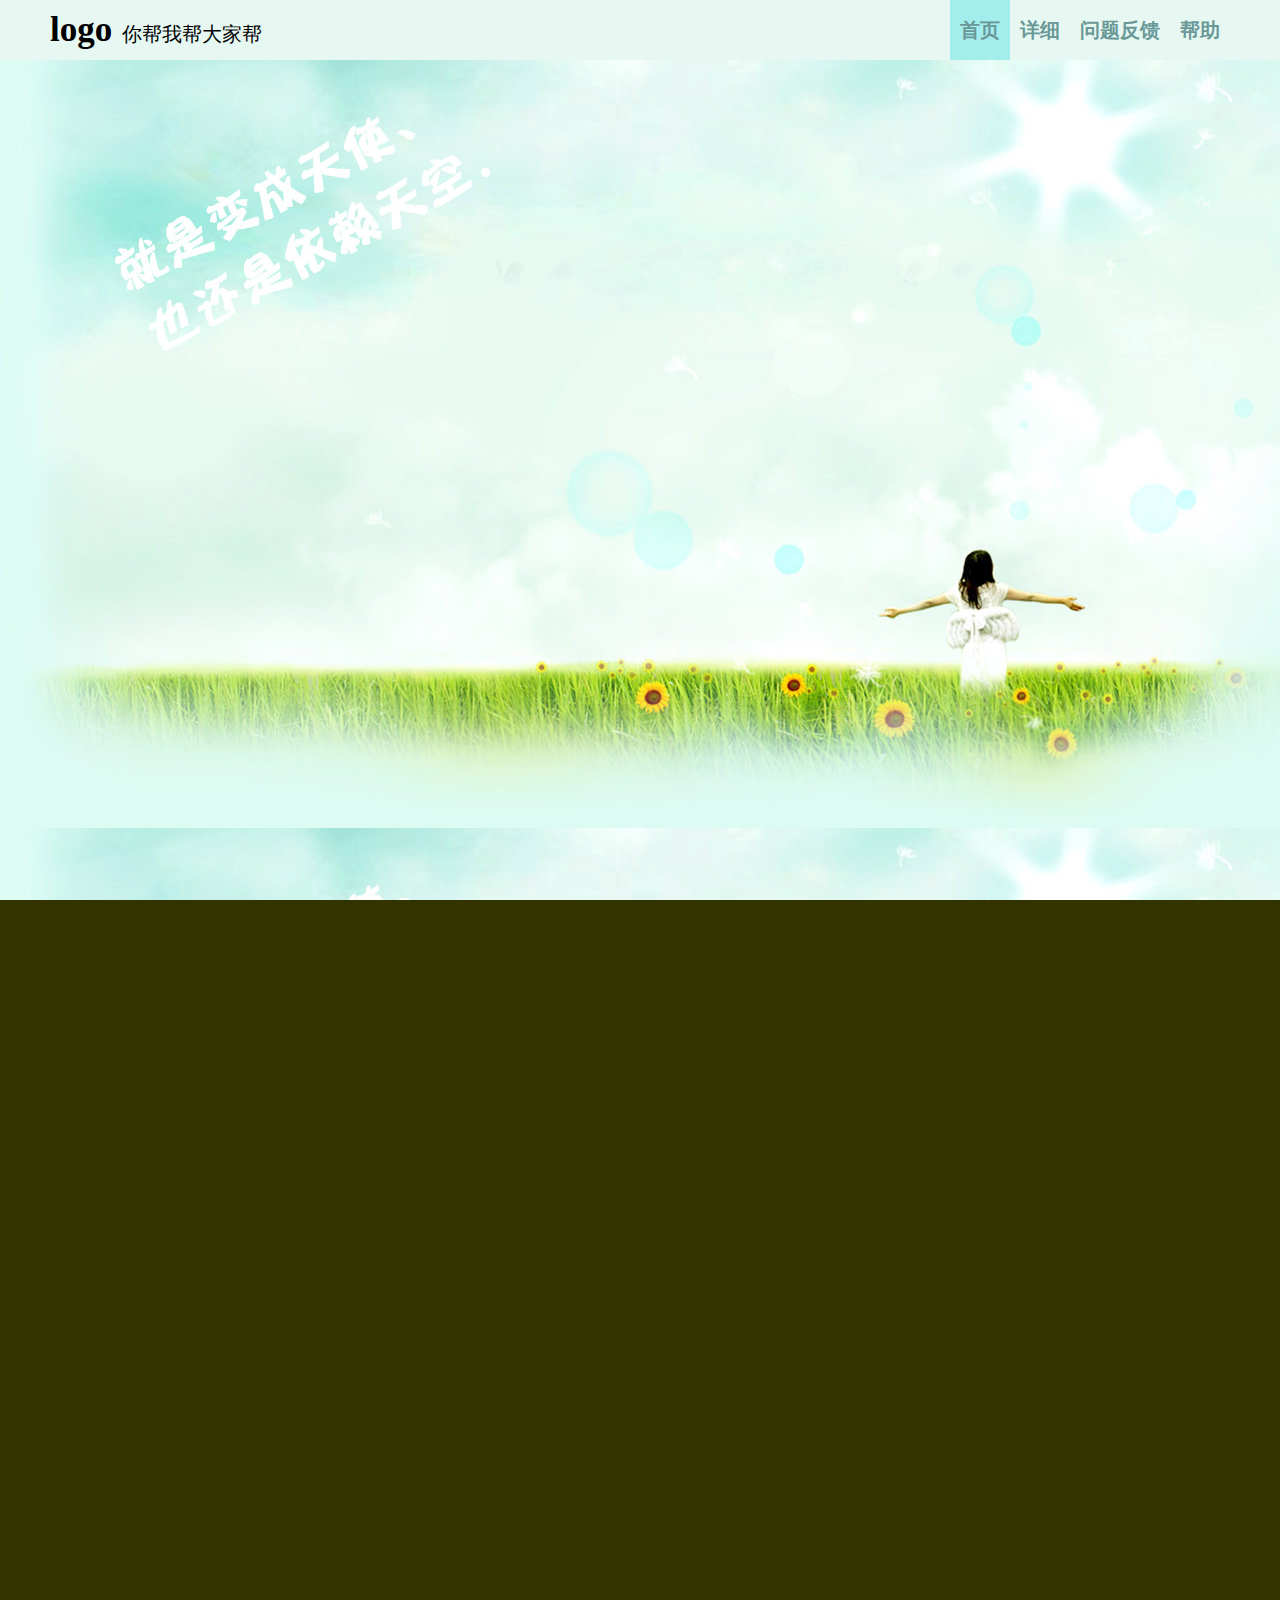
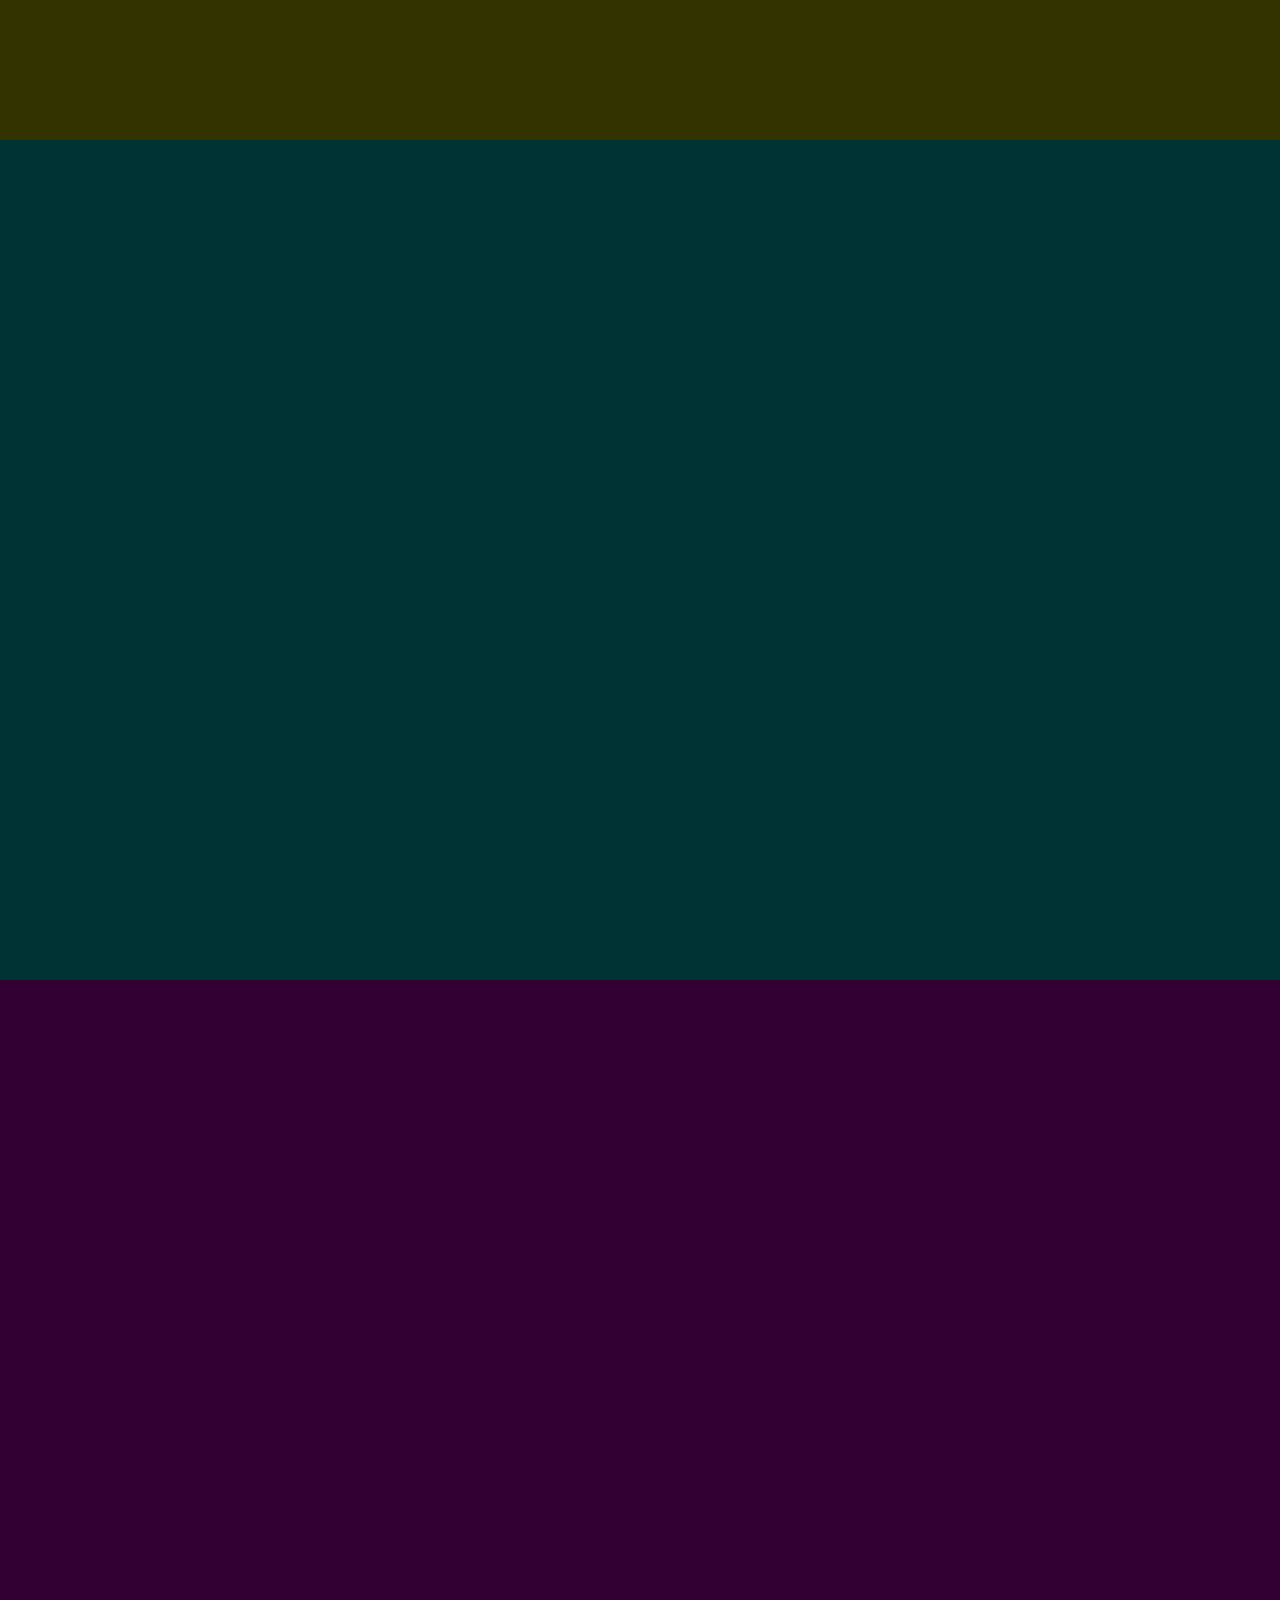
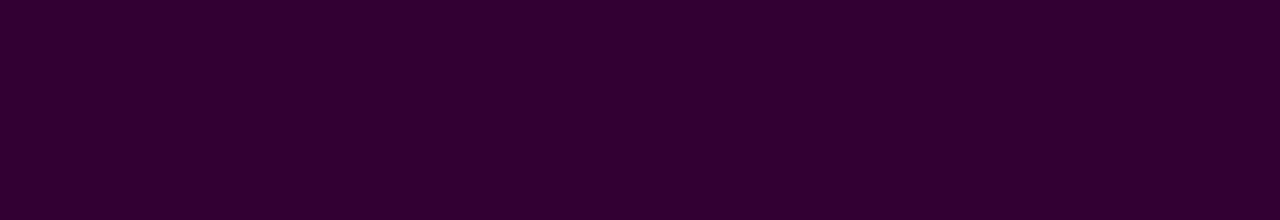
==== h5/index.html @ 494702af "add h5" ====
<!doctype html>
<html>
<head>
	<meta charset="UTF-8">
	<meta http-equiv="content-script-type" content="text/javascript">
	<meta name="viewport" content="width=device-width,initial-scale=1,minimal-ui">
	<title>我们的乐邦</title>
	<link rel='stylesheet' href="css/basic.css">
	<style type="text/css">
	#first-page{
		background-color: rgba(231, 212, 191, 1);
		margin-top: 60px;
        background-image:url("images/beijing.jpg");

	}
	#second-page{
		background-color: #330;
	}
	#third-page{
		background-color: #033;
	}
	#forth-page{
		background-color: #303;
	}
	</style>
</head>
<body>
	<header>
		<div id="title">
			<span>logo</span>你帮我帮大家帮
		</div>
		<ul id="nav">
			<li class="active">首页</li>
			<li>详细</li>
			<li>问题反馈</li>
			<li>帮助</li>
		</ul>
	</header>

	<section id="first-page" class="page">

	</section>

	<section id="second-page" class="page">

	</section>

	<section id="third-page" class="page">

	</section>

	<section id="forth-page" class="page">

	</section>

<script type="text/javascript">

	window.onload = function() {
		init();
		animate();
	}

	function init() {
		setPageSize();
	}

	function setPageSize() {
		var sections = document.getElementsByClassName('page');
		var height = window.screen.availHeight - 60 + 'px';
		var curpage = 1;
		for(var len = sections.length - 1; len >= 0; len--) {
			sections[len].style.height =  height;
		}
	}

	function animate() {
		headerHover();
		slider();
	}
	function headerHover() {
		var nav = document.getElementById('nav');
		nav.onclick = function(e) {
			var event = e || window.event;
			var target = e.srcElement || e.target;
			var curActiveLi = nav.getElementsByClassName('active');
			var lis = nav.childNodes;
			if(curActiveLi.length > 0)
				curActiveLi[0].className = '';
			target.className = 'active';
			switch(target.innerHTML) {
				case '首页':
					console.log('首页');
					break;
				case '详细':
					console.log('详细');
					break;
				case '问题反馈':
					console.log('问题反馈');
					break;
				case '帮助':
					console.log('帮助');
					break;
				default: 
					console.log('换页咯！');
			}
		}
	}
	function slider() {

		 var scrollFunc=function(e){
            e=e || window.event;
            if(e.wheelDelta){//IE/Opera/Chrome
                if(e.wheelDelta==120)
                {
                  //向上滚动事件
                  // alert(e.wheelDeta +"向上");
                     curpage = sections[len--];
                }else
                {
                    //向下滚动事件
                    //alert(e.wheelDeta +"向上");
                    curpage = sections[len++];
                }
            }else if(e.detail){
                //Firefox
                if(e.detail==-3) {
                     //向上滚动事件<br>
                      //alert(e.detail +"向上");
                    curpage = sections[len--];
                }else {
                   //向下滚动事件<br>
                    //alert(e.detail +"向下 ");
                    curpage = sections[len++];
                }
            }
        };
        if(document.addEventListener){
           //adding the event listerner for Mozilla
            document.addEventListener("DOMMouseScroll" ,scrollFunc, false);
        }
           //IE/Opera/Chrome
        window.onmousewheel=document.onmousewheel=scrollFunc;
	}
</script>
</body>
</html>
---- h5/css/basic.css ----
body{
	width: 100%;
	padding: 0;
	margin: 0;
	text-align: center;
	background-color: #fbb96e;
}
header{
	position: fixed;
	top: 0;
	left:0;
	width: 100%;
	height: 60px;
	font-size: 20px;
	line-height: 40px;
	/*border-bottom: 3px solid rgba(240, 249, 249, 1);*/
	background-color:rgb(230, 248, 241);
	z-index: 100;
}
#nav{
	float: right;
	margin: 0 50px 0 0;
	list-style: none;
	cursor: pointer;
}
#nav>li{
	display: block;
	float: left;
	padding: 10px;
	color: rgb(106, 152, 152);
	font-weight: bold;
	background-color: rgb(230, 248, 241);
}
/*#nav>li:hover{
	opacity: 1;
}*/
#nav>li.active{
	background-color: rgb(164, 237, 237);
}
#title{
	display: inline-block;
	float: left;
	margin-top: 10px;
	margin-left: 50px;
}
#title>span{
	display: inline-block;
	margin-right: 10px;
	font-size: 35px;
	font-weight: bold;
}
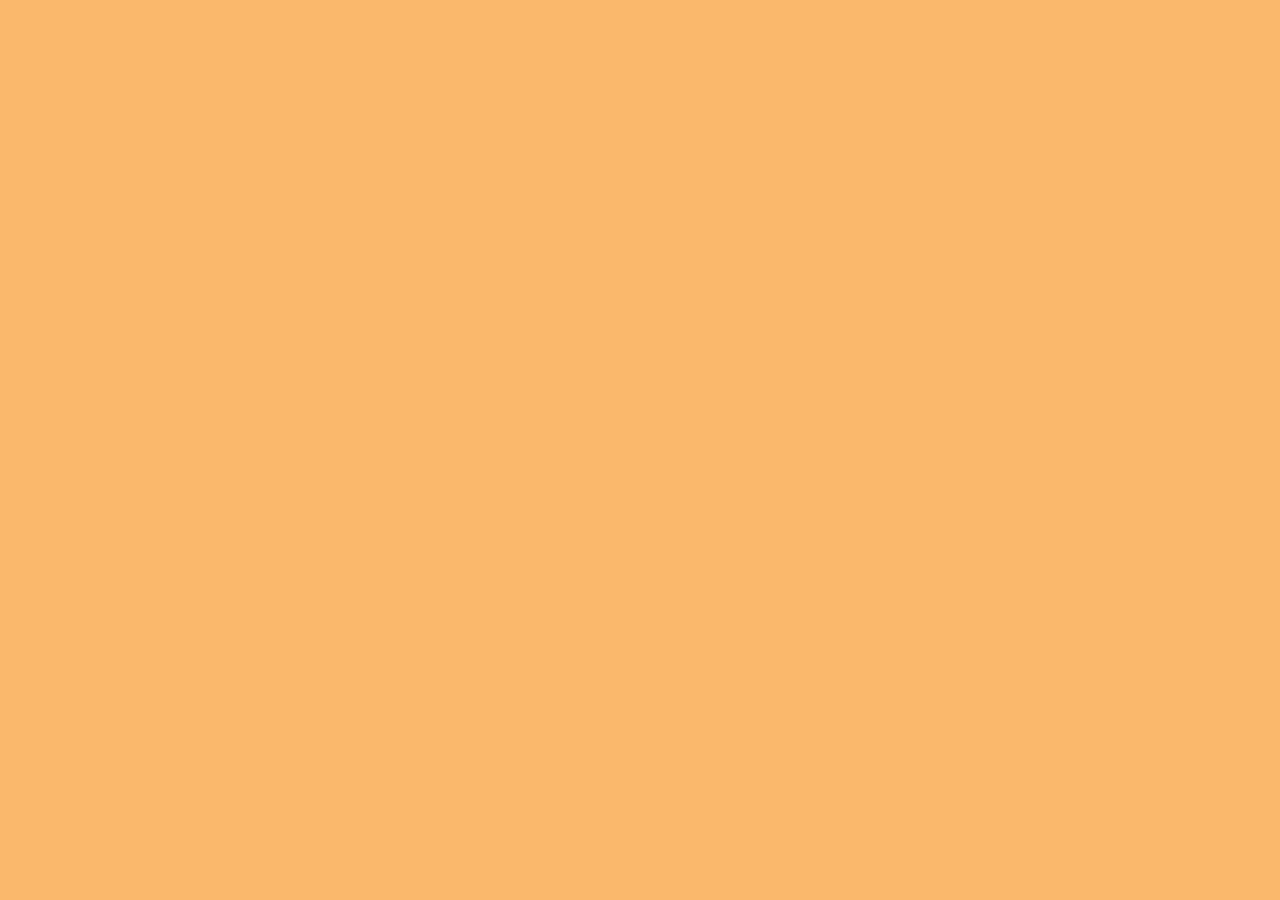
==== commit 8a7f5083: "init index.html" ====
--- a/h5/index.html
+++ b/h5/index.html
@@ -5,13 +5,28 @@
 	<meta http-equiv="content-script-type" content="text/javascript">
 	<meta name="viewport" content="width=device-width,initial-scale=1,minimal-ui">
 	<title>我们的乐邦</title>
-	<link rel='stylesheet' href="css/basic.css">
 	<style type="text/css">
+	body{
+		width: 100%;
+		padding: 0;
+		margin: 0;
+		text-align: center;
+		background-color: #fbb96e;
+	}
+	#content{
+		overflow: hidden;
+	}
+	#pages{
+		-webkit-transition: -webkit-transform 1s ease;
+	}
+	.page{
+		text-align: center;
+		position: relative;
+	}
 	#first-page{
 		background-color: rgba(231, 212, 191, 1);
-		margin-top: 60px;
         background-image:url("images/beijing.jpg");
-
+        background-size: cover;
 	}
 	#second-page{
 		background-color: #330;
@@ -25,122 +40,115 @@
 	</style>
 </head>
 <body>
-	<header>
-		<div id="title">
-			<span>logo</span>你帮我帮大家帮
+	<div id="content">
+		<div id="pages">
+			<section id="first-page" class="page">
+
+			</section>
+
+			<section id="second-page" class="page">
+
+			</section>
+
+			<section id="third-page" class="page">
+
+			</section>
+
+			<section id="forth-page" class="page">
+
+			</section>
 		</div>
-		<ul id="nav">
-			<li class="active">首页</li>
-			<li>详细</li>
-			<li>问题反馈</li>
-			<li>帮助</li>
-		</ul>
-	</header>
+	</div>
+	<script type="text/javascript">
 
-	<section id="first-page" class="page">
+		window.onload = function() {
+			home_support.setPageSize();
+			sliderAction();
+		}
 
-	</section>
+		function sliderAction() {
+			window.onkeydown = function(e) {
+				var e = e || window.event;
+				if(e.keyCode == 38){
+					//上
+					home_support.sliderUp();
+				} else if(e.keyCode == 40) {
+					//下
+					home_support.sliderDown();
+				}
+				home_support.startPageAnimation();
 
-	<section id="second-page" class="page">
-
-	</section>
-
-	<section id="third-page" class="page">
-
-	</section>
-
-	<section id="forth-page" class="page">
-
-	</section>
-
-<script type="text/javascript">
-
-	window.onload = function() {
-		init();
-		animate();
-	}
-
-	function init() {
-		setPageSize();
-	}
-
-	function setPageSize() {
-		var sections = document.getElementsByClassName('page');
-		var height = window.screen.availHeight - 60 + 'px';
-		var curpage = 1;
-		for(var len = sections.length - 1; len >= 0; len--) {
-			sections[len].style.height =  height;
-		}
-	}
-
-	function animate() {
-		headerHover();
-		slider();
-	}
-	function headerHover() {
-		var nav = document.getElementById('nav');
-		nav.onclick = function(e) {
-			var event = e || window.event;
-			var target = e.srcElement || e.target;
-			var curActiveLi = nav.getElementsByClassName('active');
-			var lis = nav.childNodes;
-			if(curActiveLi.length > 0)
-				curActiveLi[0].className = '';
-			target.className = 'active';
-			switch(target.innerHTML) {
-				case '首页':
-					console.log('首页');
-					break;
-				case '详细':
-					console.log('详细');
-					break;
-				case '问题反馈':
-					console.log('问题反馈');
-					break;
-				case '帮助':
-					console.log('帮助');
-					break;
-				default: 
-					console.log('换页咯！');
+			}
+			window.onmousewheel = function(e) {
+				var e = e || window.event;
+				if(e.wheelDelta) {//IE/Opera/Chrome
+	                if(e.wheelDelta==120) {
+	                    //上
+	                    home_support.sliderUp();
+	                }else {
+	                    //下
+	                    home_support.sliderDown();
+	                }
+	            }else if(e.detail) {//Firefox
+	                if(e.detail==-3) {
+	                    //上
+	                    home_support.sliderUp();
+	                }else {
+	                    //下
+	                    home_support.sliderDown();
+	                }
+	            }
+	            home_support.startPageAnimation();
 			}
 		}
-	}
-	function slider() {
+		var home_support = {
+			curpage: 1,
+			pageHeight: 0,
+			setPageSize: function() {
+				var sections = document.getElementsByClassName('page');
+				this.pageHeight = document.body.scrollHeight;//window.screen.availHeight;
+				document.getElementById('content').style.height = this.pageHeight - 1 + 'px';
+				for(var len = sections.length - 1; len >= 0; len--) {
+					sections[len].style.height =  this.pageHeight + 'px';
+				}
+			},
+			sliderUp: function() {
+				var height;
+				if(this.curpage > 1) {
+					this.curpage--;
+					height = this.pageHeight * (this.curpage - 1);
+					document.getElementById('pages').style.webkitTransform = 'translateY('+(-height)+'px)';
+				}
+			},
+			sliderDown: function() {
+				var height;
+				if(this.curpage < 4) {
+					this.curpage++;
+					height = this.pageHeight * (this.curpage - 1);
+					document.getElementById('pages').style.webkitTransform = 'translateY('+(-height)+'px)';
+				}
+			},
+			startPageAnimation: function() {
+				switch(this.curpage) {
+					case 1: 
 
-		 var scrollFunc=function(e){
-            e=e || window.event;
-            if(e.wheelDelta){//IE/Opera/Chrome
-                if(e.wheelDelta==120)
-                {
-                  //向上滚动事件
-                  // alert(e.wheelDeta +"向上");
-                     curpage = sections[len--];
-                }else
-                {
-                    //向下滚动事件
-                    //alert(e.wheelDeta +"向上");
-                    curpage = sections[len++];
-                }
-            }else if(e.detail){
-                //Firefox
-                if(e.detail==-3) {
-                     //向上滚动事件<br>
-                      //alert(e.detail +"向上");
-                    curpage = sections[len--];
-                }else {
-                   //向下滚动事件<br>
-                    //alert(e.detail +"向下 ");
-                    curpage = sections[len++];
-                }
-            }
-        };
-        if(document.addEventListener){
-           //adding the event listerner for Mozilla
-            document.addEventListener("DOMMouseScroll" ,scrollFunc, false);
-        }
-           //IE/Opera/Chrome
-        window.onmousewheel=document.onmousewheel=scrollFunc;
-	}
-</script>
+						break;
+					case 2: 
+
+						break;
+					case 3:
+
+						break;
+					case 4: 
+
+						break;
+					default:
+
+						console.log('which page?');
+				}
+			}
+		}
+		
+	</script>
 </body>
 </html>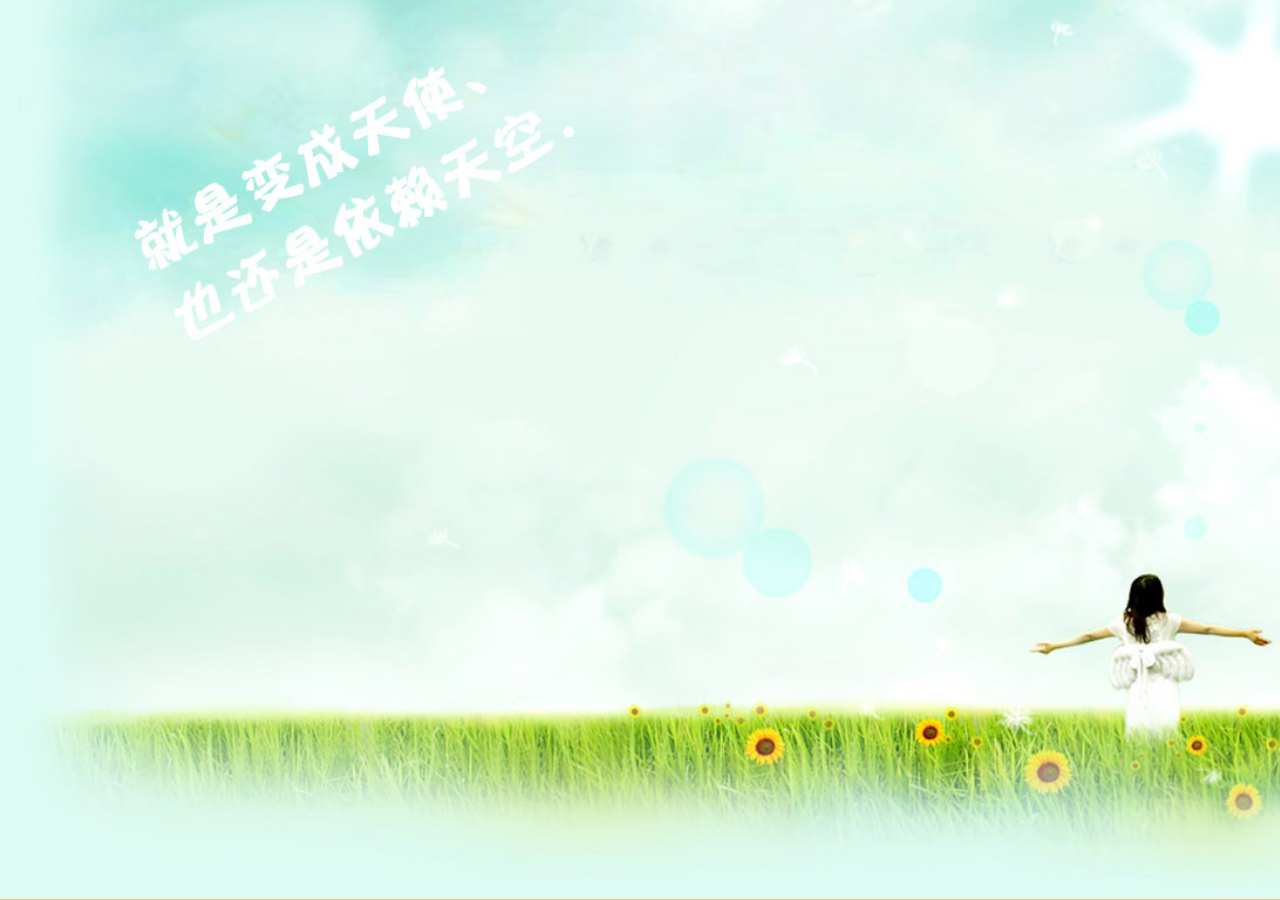
==== commit b9d696ab: "zlz" ====
--- a/h5/index.html
+++ b/h5/index.html
@@ -1,5 +1,5 @@
 <!doctype html>
-<html>
+<html xmlns="http://www.w3.org/1999/html">
 <head>
 	<meta charset="UTF-8">
 	<meta http-equiv="content-script-type" content="text/javascript">
@@ -17,9 +17,13 @@
 		overflow: hidden;
 	}
 	#pages{
+		transition: transform 1s ease;
+		-moz-transition: -moz-transform 1s ease;
 		-webkit-transition: -webkit-transform 1s ease;
 	}
 	.page{
+		/*display: -webkit-box;
+		-webkit-box-align: center;*/
 		text-align: center;
 		position: relative;
 	}
@@ -29,14 +33,431 @@
         background-size: cover;
 	}
 	#second-page{
-		background-color: #330;
+		background-color:#e6f4b6;
 	}
 	#third-page{
 		background-color: #033;
 	}
 	#forth-page{
-		background-color: #303;
-	}
+		background-color: #fbb96e;
+	}
+    #fifth-page {
+        background-color:#EBF2BB;
+    }
+	#phone2{
+		position: absolute;
+		top: 50%;
+		left: 180px;
+		margin-top: -257px;
+		width: 280px;
+		height: 514px;
+		background-image: url(images/phone1.png);
+		background-size: cover;
+		overflow: hidden;
+
+	}
+	#phone2>div{
+		width: 210px;
+		position: absolute;
+		top: 80px;
+		left: 33px;
+		height: 368px;
+		overflow: hidden;
+	}
+	#phone2_imgs{
+		list-style: none;
+		width: 630px;
+		padding: 0;
+		margin: 0;
+		overflow: hidden;
+		transition: transform 1s ease;
+		-moz-transition: -moz-transform 1s ease;
+		-webkit-transition: -webkit-transform 1s ease;
+	}
+	#phone2_imgs>li{
+		width: 210px;
+		height: 367px;
+		float: left;
+	}
+    .circle1 {
+        position:absolute;
+        border-radius: 50%;
+        font-size: 30px;
+        font-family: Arial;
+        font-weight: bold;
+        color: white;
+        top: 35%;
+        left: 756px;
+        width: 130px;
+        height: 130px;
+        background-color:#F3C3E5;
+        z-index: 99;
+    }
+ #circle2 {
+     transform:scale(2,4);
+     -ms-transform:scale(2,4); /* IE 9 */
+     -moz-transform:scale(2,4); /* Firefox */
+     -webkit-transform:scale(2,4); /* Safari and Chrome */
+     -o-transform:scale(2,4); /* Opera */
+ }
+
+    @keyframes titleScale {
+
+    }
+    @-webkit-keyframes titleScale {
+        from{
+            /*color:#fbb96e;*/
+            /*text-shadow: 2px 2px 13px #aa0;*/
+            background-position: 0 0;
+        }
+        to{
+            /*color:#f00;*/
+            /*text-shadow: 2px 2px 13px #aa0;*/
+            background-position: -100% 0;
+        }
+    }
+    #third-page{
+        padding: 20px;
+        box-sizing: border-box;
+        background-color: lightcyan;
+    }
+    .page-left{
+        float: left;
+        width: 50%;
+        text-align: right;
+    }
+    .page-right{
+        float: right;
+        width:50%;
+        text-align: left;
+        padding-left: 50px;
+        box-sizing: border-box;
+    }
+    #third-title{
+        font-size: 48px;
+        font-weight: bolder;
+        margin: 20px 0 40px;
+        height: 40px;
+        line-height: 40px;
+        text-shadow: 2px 2px 13px #aa0;
+    }
+    #fifth-title{
+        font-size: 48px;
+        font-weight: bolder;
+        height: 80px;
+        line-height: 100px;
+        text-shadow: 5px 5px 13px #E1F38B;
+    }
+    .caseTitle{
+        margin: 20px;
+        height: 120px;
+    }
+    .caseTitle .title{
+
+        font-size: 30px;
+        font-weight: bold;
+
+        /*text-indent: 20px;*/
+        background-image: -webkit-linear-gradient(left, #0aa, #aa0 25%, #383 50%, #a6a 75%, #e44);
+        -webkit-text-fill-color: transparent;
+        -webkit-background-clip: text;
+        -webkit-background-size: 200% 100%;
+        -webkit-animation: titleScale 2s linear infinite;
+    }
+    .caseTitle>span{
+        font-size: 24px;
+        font-weight: 400;
+        display: block;
+        /*text-indent: 30px ;*/
+        padding: 10px;
+    }
+
+    .caseImg>img{
+        width: 300px;
+        height: 120px;
+        margin: 10px;
+    }
+    .caseImg:first-child{
+        margin-top: 100px;
+    }
+    #case1-title{
+        /*color: darkorchid;*/
+        margin-top:70px;
+        -webkit-transform: translateX(-1000px);
+        -webkit-transition: -webkit-transform .8s ease-out;
+    }
+    #case2-title{
+        /*color: darkturquoise;*/
+        -webkit-transform: translateX(-1000px);
+        -webkit-transition: -webkit-transform .8s ease-in .1s;
+    }
+    #case3-title{
+        /*color: darkorange;*/
+        -webkit-transform: translateX(-1000px);
+        -webkit-transition: -webkit-transform .8s ease-in .2s;
+    }
+    #case1-img{
+        -webkit-transform: translateX(1000px);
+        -webkit-transition: -webkit-transform .8s ease-in;
+    }
+    #case2-img{
+        -webkit-transform: translateX(1000px);
+        -webkit-transition: -webkit-transform .8s ease-in .1s;
+    }
+    #case3-img{
+        -webkit-transform: translateX(1000px);
+        -webkit-transition: -webkit-transform .8s ease-in .2s;
+    }
+
+    #forth-page{
+        padding: 20px 50px;
+        box-sizing: border-box;
+        background-color: thistle;
+    }
+    #forth-title{
+        font-size: 48px;
+        font-weight: bolder;
+        margin: 20px 0 40px;
+        line-height: 40px;
+        text-shadow: 2px 2px 13px #e5c;
+        padding-left: 40%;
+    }
+    .forth-content{
+        height: 120px;
+        margin: 30px;
+        overflow: hidden;
+    }
+    .forth-content .title{
+        font-size: 30px;
+        font-weight: bold;
+
+        text-indent: 20px;
+        background-image: -webkit-linear-gradient(left, #0aa, #aa0 25%, #383 50%, #a6a 75%, #e44);
+        -webkit-text-fill-color: transparent;
+        -webkit-background-clip: text;
+        -webkit-background-size: 200% 100%;
+        -webkit-animation: titleScale 2s linear infinite;
+    }
+    .forth-content span{
+        font-size: 24px;
+        font-weight: 400;
+        display: block;
+        text-indent: 30px ;
+        padding: 10px;
+    }
+    .forth-content img {
+        width: 340px;
+        height: 120px;
+    }
+    #forth-text1{
+        float: right;
+        width: 45%;
+        margin-top: 20px;
+        text-align: left;
+        padding-left: 30px;
+        box-sizing: border-box;
+        -webkit-transform: scale(0.2);
+        -webkit-transition: -webkit-transform .8s ease-in .2s;
+    }
+    #forth-img1{
+        float: left;
+        width: 55%;
+        text-align: right;
+        -webkit-transform: translateX(-1000px);
+        -webkit-transition: -webkit-transform .8s ease-in .2s;
+    }
+    #forth-text2{
+        float: left;
+        width: 45%;
+        margin-top: 20px;
+        text-align: right;
+        padding-right: 30px;
+        box-sizing: border-box;
+        -webkit-transform: scale(0.2);
+        -webkit-transition: -webkit-transform .8s ease-in .2s;
+    }
+    #forth-img2{
+        float: right;
+        padding-left: 20px;
+        width: 55%;
+        text-align: left;
+        box-sizing: border-box;
+        -webkit-transform: translateX(1000px);
+        -webkit-transition: -webkit-transform .8s ease-in .2s;
+    }
+    #forth-text3{
+        float: right;
+        width: 45%;
+        margin-top: 20px;
+        text-align: left;
+        padding-left: 30px;
+        box-sizing: border-box;
+        -webkit-transform: scale(0.2);
+        -webkit-transition: -webkit-transform .8s ease-in .2s;
+    }
+    #forth-img3{
+        float: left;
+        width: 55%;
+        text-align: right;
+        -webkit-transform: translateX(-1000px);
+        -webkit-transition: -webkit-transform .8s ease-in .2s;
+    }		#forth-page{
+                 padding: 20px 50px;
+                 box-sizing: border-box;
+                 background-color: thistle;
+             }
+    #forth-title{
+        font-size: 48px;
+        font-weight: bolder;
+        margin: 20px 0 40px;
+        line-height: 40px;
+        text-shadow: 2px 2px 13px #e5c;
+        padding-left: 40%;
+    }
+    .forth-content{
+        height: 120px;
+        margin: 30px;
+        overflow: hidden;
+    }
+    .forth-content .title{
+        font-size: 30px;
+        font-weight: bold;
+
+        text-indent: 20px;
+        background-image: -webkit-linear-gradient(left, #0aa, #aa0 25%, #383 50%, #a6a 75%, #e44);
+        -webkit-text-fill-color: transparent;
+        -webkit-background-clip: text;
+        -webkit-background-size: 200% 100%;
+        -webkit-animation: titleScale 2s linear infinite;
+    }
+    .forth-content span{
+        font-size: 24px;
+        font-weight: 400;
+        display: block;
+        text-indent: 30px ;
+        padding: 10px;
+    }
+    .forth-content img {
+        width: 340px;
+        height: 120px;
+    }
+    #forth-text1{
+        float: right;
+        width: 45%;
+        margin-top: 20px;
+        text-align: left;
+        padding-left: 30px;
+        box-sizing: border-box;
+        -webkit-transform: scale(0.2);
+        -webkit-transition: -webkit-transform .8s ease-in .2s;
+    }
+    #forth-img1{
+        float: left;
+        width: 55%;
+        text-align: right;
+        -webkit-transform: translateX(-1000px);
+        -webkit-transition: -webkit-transform .8s ease-in .2s;
+    }
+    #forth-text2{
+        float: left;
+        width: 45%;
+        margin-top: 20px;
+        text-align: right;
+        padding-right: 30px;
+        box-sizing: border-box;
+        -webkit-transform: scale(0.2);
+        -webkit-transition: -webkit-transform .8s ease-in .2s;
+    }
+    #forth-img2{
+        float: right;
+        padding-left: 20px;
+        width: 55%;
+        text-align: left;
+        box-sizing: border-box;
+        -webkit-transform: translateX(1000px);
+        -webkit-transition: -webkit-transform .8s ease-in .2s;
+    }
+    #forth-text3{
+        float: right;
+        width: 45%;
+        margin-top: 20px;
+        text-align: left;
+        padding-left: 30px;
+        box-sizing: border-box;
+        -webkit-transform: scale(0.2);
+        -webkit-transition: -webkit-transform .8s ease-in .2s;
+    }
+    #forth-img3{
+        float: left;
+        width: 55%;
+        text-align: right;
+        -webkit-transform: translateX(-1000px);
+        -webkit-transition: -webkit-transform .8s ease-in .2s;
+    }
+    .bm-title {
+        margin: 0 auto;
+        color: #000000;
+        font-size: 24px;
+        font-weight: bold;
+        line-height: 50px;
+    }
+    .bm-rtitle {
+        margin: 0 auto;
+        color: #5E5B66;
+        font-size: 18px;
+        line-height: 40px;
+    }
+    .bm-border1 {
+        position: relative;
+        width: 250px;
+        height: 250px;
+        border: 1px solid #6D6878;
+        display: inline-block;
+        margin: 20px;
+        border-radius: 10px;
+    }
+    .bm-border1:hover{
+     background-color: rgba(239, 244, 100, 1);
+    }
+    .bm-line {
+        border-bottom: 1px solid #CBC3E1;
+        width: 100%;
+        margin-bottom: 10px;
+        position: relative;
+        top: 25px;
+    }
+    .bm-tip{
+        color:#5E5B66;
+        font-size: 14px;
+        position: relative;
+        top: 10px;
+        z-index: 99;
+        background: #EBF2BB;
+        width: 280px;
+        margin-left: 40%;
+    }
+    .footer_wrap{
+        position:relative;
+        bottom: 0px;
+        z-index: 999;
+        width: 100%;
+        margin-top: 80px;
+    }
+    .footer-tip {
+        color: #5E5B66;
+        text-decoration: none;
+    }
+    .footer-tip1 {
+        color: #A19DA9;
+        text-decoration: none;
+        font-size: 14px;
+    }
+    .icon {
+        width: 120px;
+        height: 140px;
+        padding: 50px;
+    }
+
 	</style>
 </head>
 <body>
@@ -47,16 +468,112 @@
 			</section>
 
 			<section id="second-page" class="page">
-
+				<div id="phone2">
+					<div>
+						<ul id="phone2_imgs">
+							<li>
+								<img src="images/register1.png" width="100%">
+							</li>
+							<li>
+								<img src="images/register2.jpg" width="100%">
+							</li>
+							<li>
+								<img src="images/register3.jpg" width="100%">
+							</li>
+						</ul>
+					</div>
+				</div>
+                <div class="circle1" id="circle1">1</div>
+                <div class="circle1" id="circle2">2</div>
+                <div class="circle1" id="circle3">3</div>
+                <div class="circle1" id="circle4">4</div>
+                <div class="circle1" id="circle5">5</div>
+                <div class="circle1" id="circle6">6</div>
 			</section>
 
 			<section id="third-page" class="page">
-
+                <div class="page-left">
+                    <div id="third-title">神马是正确的求助方式</div>
+                    <div id="case1-title" class="caseTitle">
+                        <div class="title">人人都爱萌妹子</div>
+                        <span>别忘卖萌哟！~v~别忘卖萌哟！~v~</span>
+                    </div>
+                    <div id="case2-title" class="caseTitle">
+                        <div class="title">千万别跟我谈钱</div>
+                        <span>伦家才不是为了悬赏才帮忙的呢！‘_‘</span>
+                    </div>
+                    <div id="case3-title" class="caseTitle">
+                        <div class="title">我的语文不是美术师教的</div>
+                        <span>需求要表达清楚哦！(@_@)~~</span>
+                    </div>
+                </div>
+                <div class="page-right">
+                    <div id="case1-img" class="caseImg">
+                        <img src="images/1.png" alt="third-page-case1"/>
+                    </div>
+                    <div id="case2-img" class="caseImg">
+                        <img src="images/2.jpg" alt="third-page-case2"/>
+                    </div>
+                    <div id="case3-img" class="caseImg">
+                        <img src="images/3.jpg" alt="third-page-case3"/>
+                    </div>
+                </div>
 			</section>
 
 			<section id="forth-page" class="page">
-
+                <div id="forth-title">
+                    你能得到什么？
+                </div>
+                <div id="forth-content1" class="forth-content">
+                    <div id="forth-text1">
+                        <div class="title">逼格的提升</div>
+                        <span>我的名字是红领巾</span>
+                    </div>
+                    <div id="forth-img1" class="forth-img">
+                        <img src="images/1.png" alt="forth-page-case1"/>
+                    </div>
+                </div>
+                <div id="forth-content2" class="forth-content">
+                    <div id="forth-text2">
+                        <div class="title">逼格的提升</div>
+                        <span>我的名字是红领巾</span>
+                    </div>
+                    <div id="forth-img2" class="forth-img">
+                        <img src="images/2.jpg" alt="forth-page-case2"/>
+                    </div>
+                </div>
+                <div id="forth-content3" class="forth-content">
+                    <div id="forth-text3">
+                        <div class="title">逼格的提升</div>
+                        <span>我的名字是红领巾</span>
+                    </div>
+                    <div id="forth-img3" class="forth-img">
+                        <img src="images/3.jpg" alt="forth-page-case3"/>
+                    </div>
+                </div>
 			</section>
+
+            <section id="fifth-page" class="page">
+                <div class="bm-title" id="fifth-title">根据手机 提供免费下载</div>
+                <div class="bm-rtitle" id="">也可在Appstore、安卓市场，直接搜索乐邦</div>
+
+                <ul>
+                    <li class="bm-border1"><img src="images/icon1.png" class="icon" ></li>
+                    <li class="bm-border1"><img src="images/icon2.png"  class="icon"></li>
+                    <li class="bm-border1"><img src="images/icon3.png"  class="icon"></li>
+                </ul>
+                <div class="bm-line"><div class="bm-tip">可以通过以上三种方式进行下载</div></div>
+
+                <div class="footer_wrap">
+                            <p>
+                                <a href="#" class="footer-tip">阿里巴巴集团</a>
+                                <b>|</b>
+                                <a href="#" class="footer-tip">乐邦</a>
+                            </p>
+                        <div class="footer-tip1">阿里巴巴集团旗下网站：乐邦 © 2014 </div>
+                    </div>
+            </section>
+
 		</div>
 	</div>
 	<script type="text/javascript">
@@ -101,12 +618,14 @@
 	            home_support.startPageAnimation();
 			}
 		}
+
 		var home_support = {
+			page2ImgIndex: 1,
 			curpage: 1,
 			pageHeight: 0,
 			setPageSize: function() {
 				var sections = document.getElementsByClassName('page');
-				this.pageHeight = document.body.scrollHeight;//window.screen.availHeight;
+				this.pageHeight = window.innerHeight;//window.screen.availHeight;
 				document.getElementById('content').style.height = this.pageHeight - 1 + 'px';
 				for(var len = sections.length - 1; len >= 0; len--) {
 					sections[len].style.height =  this.pageHeight + 'px';
@@ -117,37 +636,123 @@
 				if(this.curpage > 1) {
 					this.curpage--;
 					height = this.pageHeight * (this.curpage - 1);
+					document.getElementById('pages').style.transform = 'translateY('+(-height)+'px)';
+					document.getElementById('pages').style.mozTransform = 'translateY('+(-height)+'px)';
 					document.getElementById('pages').style.webkitTransform = 'translateY('+(-height)+'px)';
 				}
+                if(this.curpage == 2) {
+                    setTimeout('animationPage3(1000)', 500);
+                }
+                if(this.curpage == 3) {
+                    setTimeout('animationPage4(1000, 0.2)', 500);
+                }
 			},
 			sliderDown: function() {
 				var height;
-				if(this.curpage < 4) {
+				if(this.curpage < 5) {
 					this.curpage++;
 					height = this.pageHeight * (this.curpage - 1);
+					document.getElementById('pages').style.transform = 'translateY('+(-height)+'px)';
+					document.getElementById('pages').style.mozTransform = 'translateY('+(-height)+'px)';
 					document.getElementById('pages').style.webkitTransform = 'translateY('+(-height)+'px)';
 				}
+                if(this.curpage == 4) {
+                    setTimeout('animationPage3(1000)', 500);
+                }
+                if(this.curpage == 5) {
+                    setTimeout('animationPage4(1000,0.2)', 500);
+                }
 			},
 			startPageAnimation: function() {
 				switch(this.curpage) {
 					case 1: 
-
+						animationPage1();
 						break;
-					case 2: 
-
+					case 2:
+                        initSection2();
+						animationPage2();
 						break;
 					case 3:
-
+						animationPage3(0);
 						break;
 					case 4: 
-
+						animationPage4(0,1);
 						break;
+                    case 5:
+                        animationPage5();
+                        break;
 					default:
 
 						console.log('which page?');
 				}
 			}
 		}
+
+		function animationPage1() {
+
+		}
+
+        function initSection2() {
+            for(var i= 2; i<=6;i++){
+             document.getElementById('circle'+i+'').style.webkitTransform = 'translate('+(Math.cos(2*Math.PI*72*i / 360))*200+'px, '+(Math.sin(2*Math.PI*72*i / 360))*200+'px)';
+             document.getElementById('circle'+i+'').style.msTransform = 'translate('+(Math.cos(2*Math.PI*72*i / 360))*200+'px, '+(Math.sin(2*Math.PI*72*i / 360))*200+'px)';
+             document.getElementById('circle'+i+'').style.mozTransform = 'translate('+(Math.cos(2*Math.PI*72*i / 360))*200+'px, '+(Math.sin(2*Math.PI*72*i / 360))*200+'px)';
+             document.getElementById('circle'+i+'').style.oTransform = 'translate('+(Math.cos(2*Math.PI*72*i / 360))*200+'px, '+(Math.sin(2*Math.PI*72*i / 360))*200+'px)';
+            }
+        }
+
+
+		function animationPage2() {
+			var phone2_imgs = document.getElementById('phone2_imgs');
+            var knockInterval;
+                    knockInterval = window.setInterval(function(){
+                        if(home_support.page2ImgIndex == 3) {
+                            document.getElementById('circle2').style.webkitTransform = 'translate('+(Math.cos(2*Math.PI*72*2/ 360))*200+'px, '+(Math.sin(2*Math.PI*72*2/ 360))*200+'px)';
+                            document.getElementById('circle2').style.backgroundColor='#F3C3E5';
+                            phone2_imgs.style.webkitTransform = 'translateX(0px)';
+                            document.getElementById('circle3').style.webkitTransform = 'translate('+(Math.cos(2*Math.PI*72*3/ 360))*200+'px, '+(Math.sin(2*Math.PI*72*3/ 360))*200+'px) scale(1.25)';
+                            document.getElementById('circle3').style.backgroundColor='#EAF81C';
+                            home_support.page2ImgIndex = 1;
+                        } else if(home_support.page2ImgIndex == 2){
+                            document.getElementById('circle1').style.backgroundColor='#F3C3E5';
+                            document.getElementById('circle1').style.webkitTransform = 'scale(1)';
+                            phone2_imgs.style.webkitTransform = 'translateX(-' + 210 * home_support.page2ImgIndex + 'px)';
+                            document.getElementById('circle2').style.webkitTransform = 'translate('+(Math.cos(2*Math.PI*72*home_support.page2ImgIndex/ 360))*200+'px, '+(Math.sin(2*Math.PI*72*home_support.page2ImgIndex/ 360))*200+'px) scale(1.25)';
+                            document.getElementById('circle2').style.backgroundColor='#EAF81C';
+                            home_support.page2ImgIndex++;
+                        } else if(home_support.page2ImgIndex == 1){
+                            document.getElementById('circle3').style.webkitTransform = 'translate('+(Math.cos(2*Math.PI*72*3/ 360))*200+'px, '+(Math.sin(2*Math.PI*72*3/ 360))*200+'px)';
+                            document.getElementById('circle3').style.backgroundColor='#F3C3E5';
+                            phone2_imgs.style.webkitTransform = 'translateX(-' + 210 * home_support.page2ImgIndex + 'px)';
+                            document.getElementById('circle1').style.webkitTransform = 'scale(1.25)';
+                            document.getElementById('circle1').style.backgroundColor='#EAF81C';
+                            home_support.page2ImgIndex++;
+                        }
+                    },3000);
+		}
+
+
+        function animationPage3(x) {
+            document.getElementById('case1-title').style.webkitTransform = 'translateX(-'+x+'px)';
+            document.getElementById('case2-title').style.webkitTransform = 'translateX(-'+x+'px)';
+            document.getElementById('case3-title').style.webkitTransform = 'translateX(-'+x+'px)';
+            document.getElementById('case1-img').style.webkitTransform = 'translateX('+x+'px)';
+            document.getElementById('case2-img').style.webkitTransform = 'translateX('+x+'px)';
+            document.getElementById('case3-img').style.webkitTransform = 'translateX('+x+'px)';
+        }
+
+		function animationPage4(x,y) {
+            document.getElementById('forth-img1').style.webkitTransform = 'translateX(-'+x+'px)';
+            document.getElementById('forth-img2').style.webkitTransform = 'translateX('+x+'px)';
+            document.getElementById('forth-img3').style.webkitTransform = 'translateX(-'+x+'px)';
+            document.getElementById('forth-text1').style.webkitTransform = 'scale('+y+')';
+            document.getElementById('forth-text2').style.webkitTransform = 'scale('+y+')';
+            document.getElementById('forth-text3').style.webkitTransform = 'scale('+y+')';
+		}
+
+        function animationPage5() {
+
+        }
 		
 	</script>
 </body>
